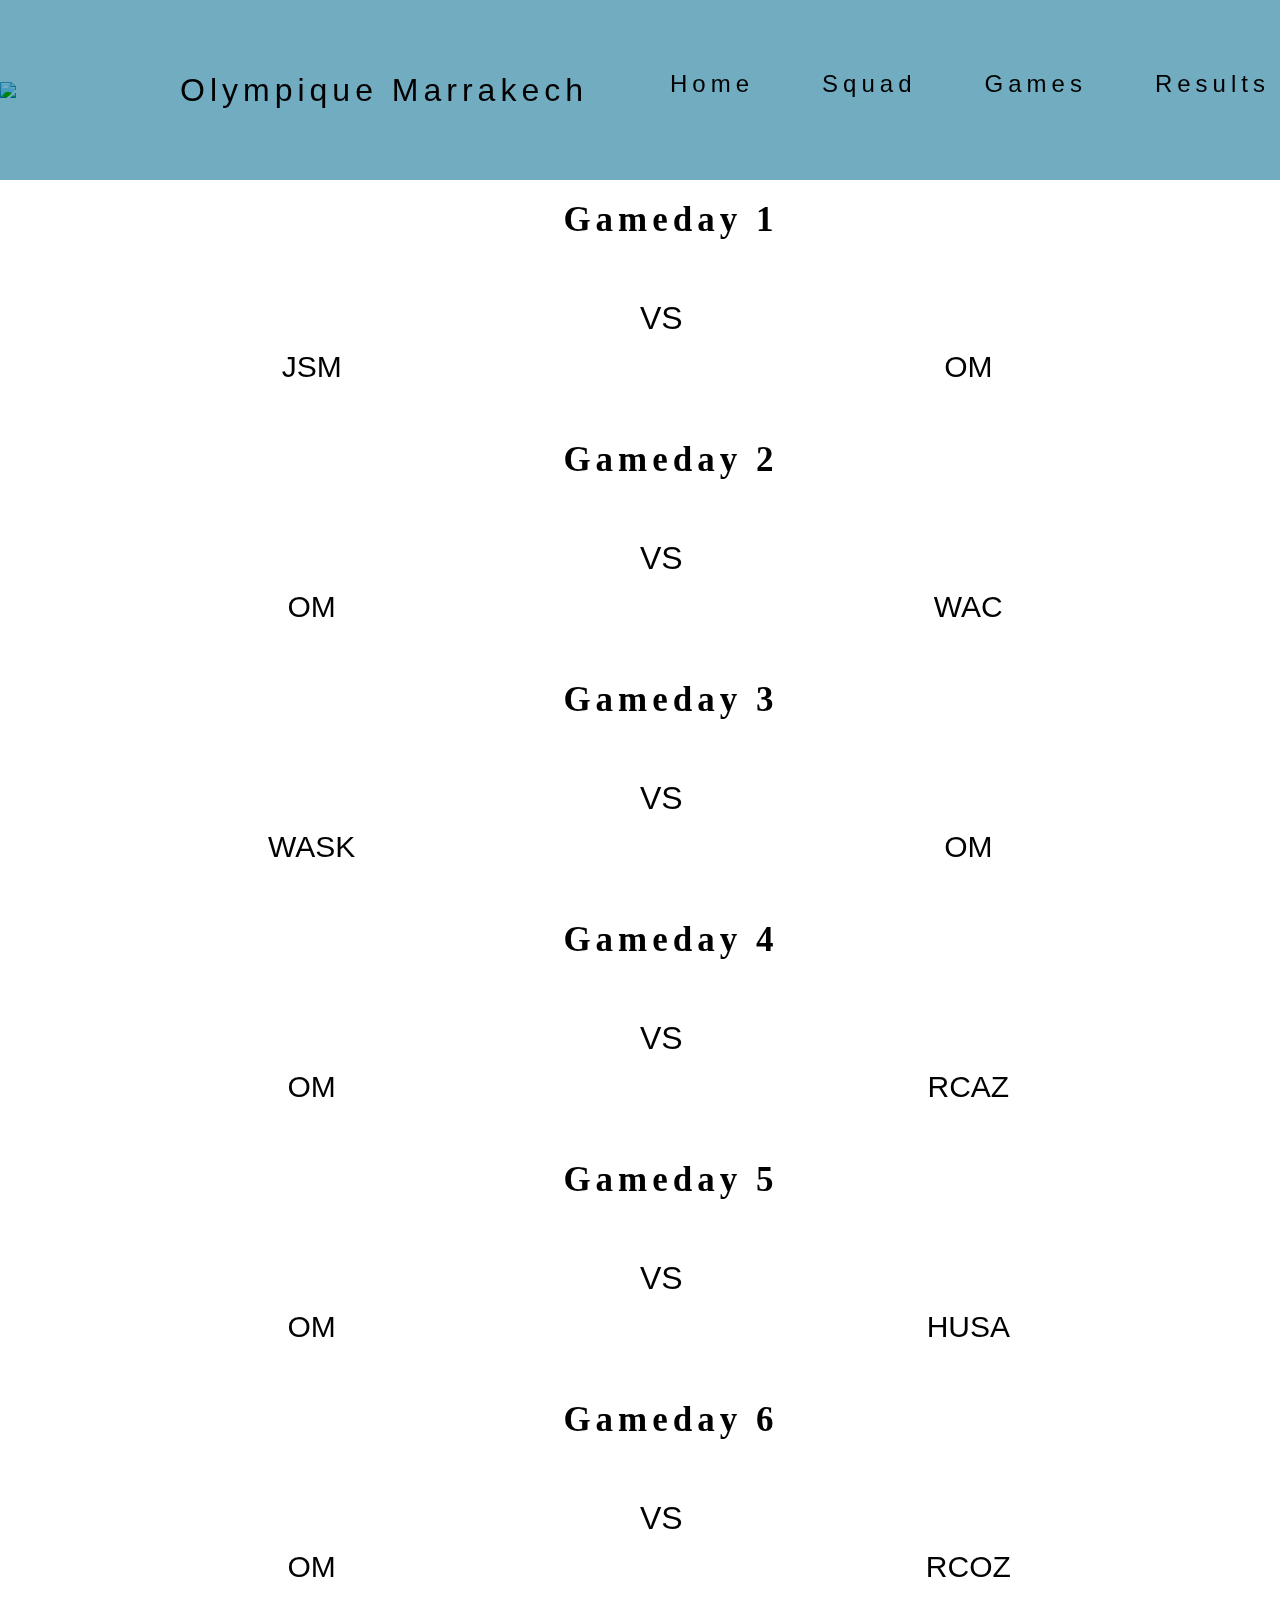
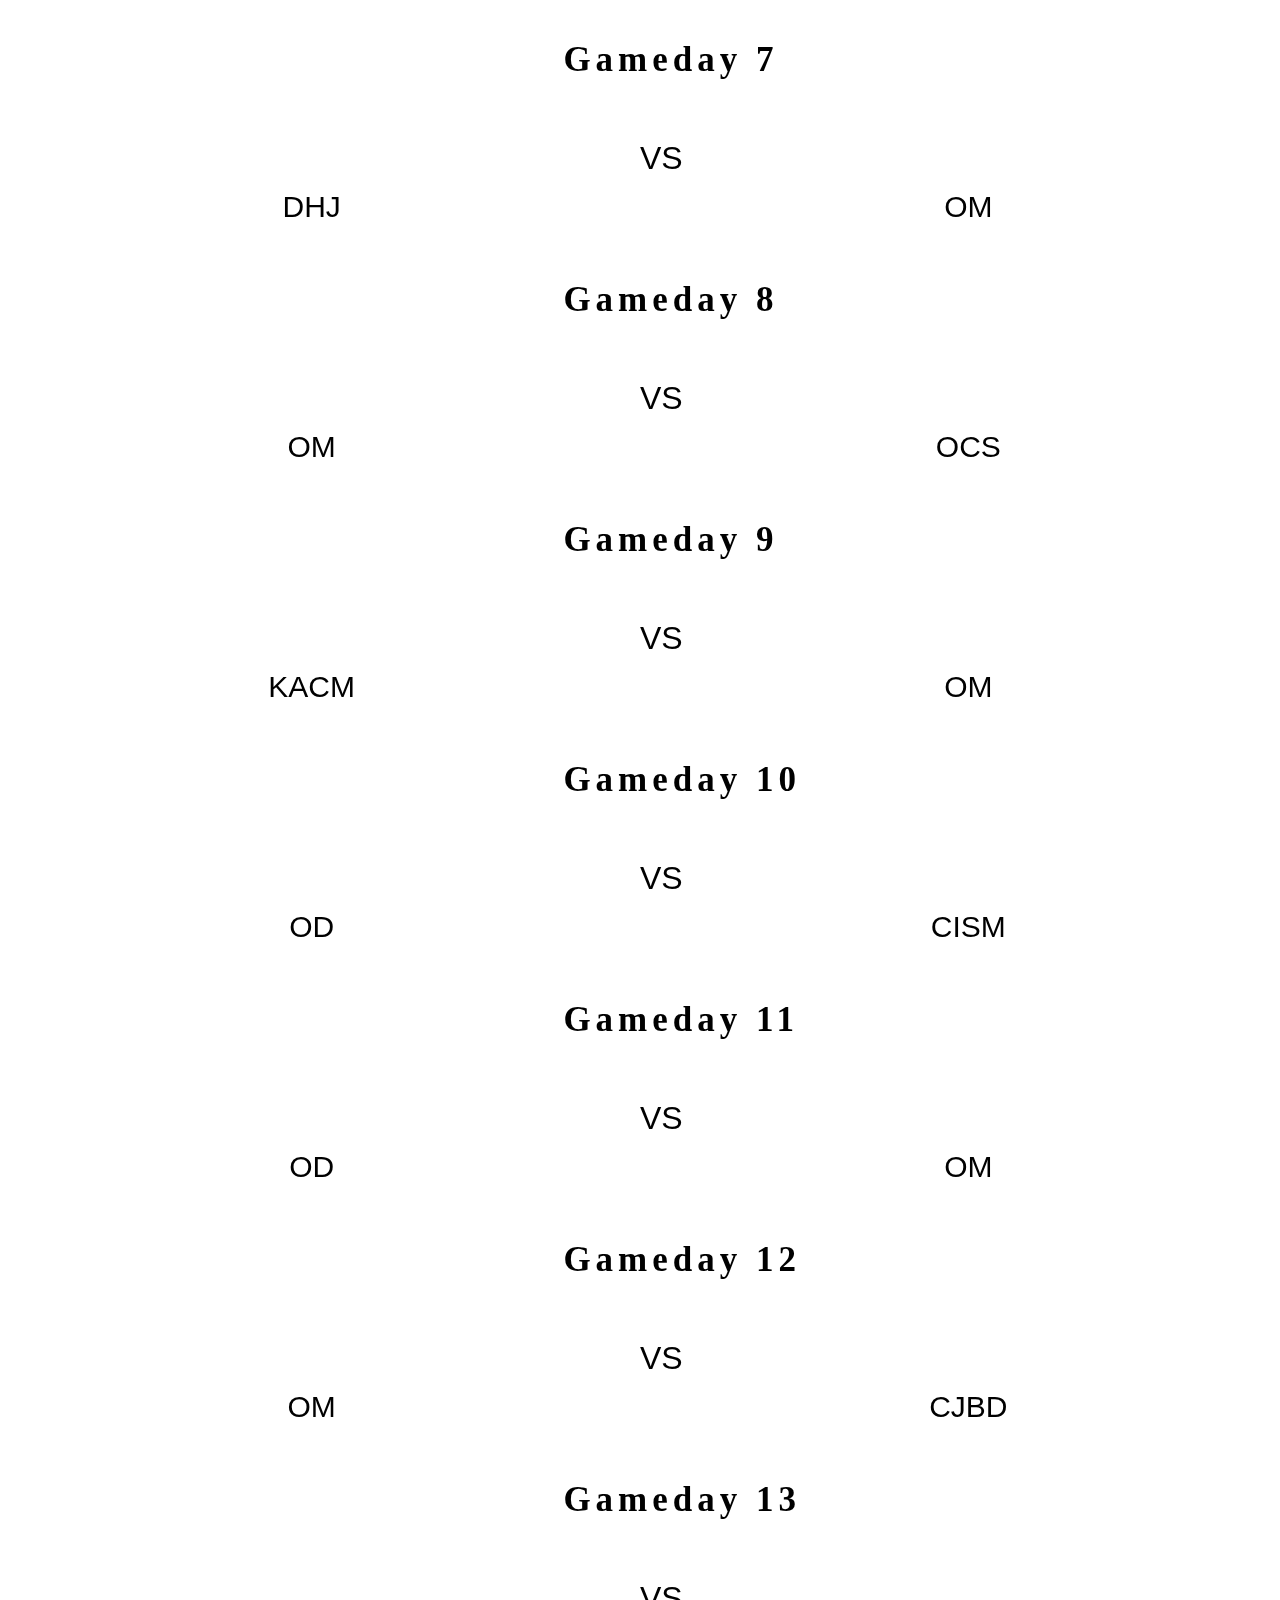
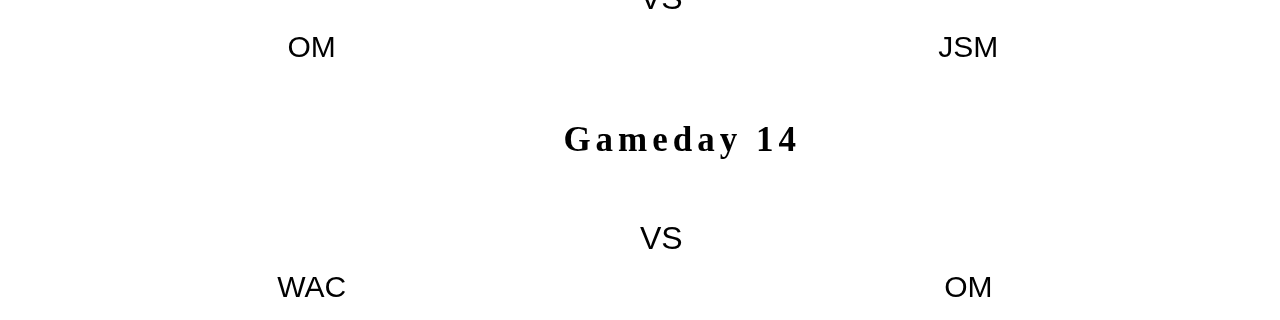
==== OMgames.html @ 03777f73 "Add files via upload" ====
<!DOCTYPE html>
<html lang="en">
<head>
    <meta charset="UTF-8">
    <meta name="viewport" content="width=device-width, initial-scale=1.0">
    <title>Olympique Games</title>
    <link rel="stylesheet" href="OMgames.css">
    <script src="https://kit.fontawesome.com/050ece2bbf.js" crossorigin="anonymous"></script>
</head>
<body>
    <header>
        <div class="teamlogo">
             <img src="imG/olymique logo.jpg">
            <p>Olympique Marrakech</p>
        </div>
        <div class="options">
            <ul>
                <a href="OMHome.html"><li>Home</li></a>
                <a href="OMsquad.html"><li>Squad</li></a>
                <a href="OMgames.html"><li>Games</li></a>
                <a href="OMResult.html"><li>Results</li></a>
            </ul>
        </div>
    </header>
    <div class="container">
        <section>
            <div class="Gameday">
                <h1>Gameday 1</h1>
                <i class="fa-solid fa-house"></i>
                <div class="team1">
                    <img src="Teams/Massira.jpeg" alt="">
                    <p>JSM</p>
                </div>
                    <p class="VS">VS</p>
                    
                <div class="team2">
                    <img src="imG/olymique logo.jpg" alt="">
                    <p>OM</p>
                </div>
                <i class="fa-solid fa-plane-departure"></i>
            </div>
            <div class="Gameday">
                <h1>Gameday 2</h1>
                <i class="fa-solid fa-house"></i>
                <div class="team1">
                    <img src="imG/olymique logo.jpg" alt="">
                    <p>OM</p>
                </div>
                    <p class="VS">VS</p>
                <div class="team2">
                    <img src="Teams/WAC.jpeg" alt="">
                    <p>WAC</p>
                    
                </div>
                <i class="fa-solid fa-plane-departure"></i>
            </div>
            <div class="Gameday">
                <h1>Gameday 3</h1>
                <i class="fa-solid fa-house"></i>
                <div class="team1">
                    <img src="Teams/WASK.jpeg" alt="">
                    <p>WASK</p>
                </div>
                    <p class="VS">VS</p>
                <div class="team2">
                    <img src="imG/olymique logo.jpg" alt="">
                    <p>OM</p>
                    
                </div>
                <i class="fa-solid fa-plane-departure"></i>
            </div>
            <div class="Gameday">
                <h1>Gameday 4</h1>
                <i class="fa-solid fa-house"></i>
                <div class="team1">
                    <img src="imG/olymique logo.jpg" alt="">
                    <p>OM</p>
                </div>
                    <p class="VS">VS</p>
                <div class="team2">
                    <img src="Teams/zemamra.jpeg" alt="">
                    <p>RCAZ</p>
                    
                </div>
                <i class="fa-solid fa-plane-departure"></i>
            </div>
            <div class="Gameday">
                <h1>Gameday 5</h1>
                <i class="fa-solid fa-house"></i>
                <div class="team1">
                    <img src="imG/olymique logo.jpg" alt="">
                    <p>OM</p>
                </div>
                    <p class="VS">VS</p>
                <div class="team2">
                    <img src="Teams/HUSA.jpeg" alt="">
                    <p>HUSA</p>
                </div>
                <i class="fa-solid fa-plane-departure"></i>
            </div>
            <div class="Gameday">
                <h1>Gameday 6</h1>
                <i class="fa-solid fa-house"></i>
                <div class="team1">
                    <img src="imG/olymique logo.jpg" alt="">
                    <p>OM</p>
                </div>
                    <p class="VS">VS</p>
                <div class="team2">
                    <img src="Teams/RCOZ wad zem.jpeg" alt="">
                    <p>RCOZ</p>
                </div>
                <i class="fa-solid fa-plane-departure"></i>
            </div>
            <div class="Gameday">
                <h1>Gameday 7</h1>
                <i class="fa-solid fa-house"></i>
                <div class="team1">
                    <img src="Teams/DHJ jdida.jpeg" alt="">
                    <p>DHJ</p>
                </div>
                    <p class="VS">VS</p>
                <div class="team2">
                    <img src="imG/olymique logo.jpg" alt="">
                    <p>OM</p>
                </div>
                <i class="fa-solid fa-plane-departure"></i>
            </div>
            <div class="Gameday">
                <h1>Gameday 8</h1>
                <i class="fa-solid fa-house"></i>
                <div class="team1">
                    <img src="imG/olymique logo.jpg" alt="">
                    <p>OM</p>
                </div>
                    <p class="VS">VS</p>
                <div class="team2">
                    <img src="Teams/OCS.jpeg" alt="">
                    <p>OCS</p>
                </div>
                <i class="fa-solid fa-plane-departure"></i>
            </div>
            <div class="Gameday">
                <h1>Gameday 9</h1>
                <i class="fa-solid fa-house"></i>
                <div class="team1">
                    <img src="Teams/KACM.jpeg" alt="">
                    <p>KACM</p>
                </div>
                    <p class="VS">VS</p>
                <div class="team2">
                    <img src="imG/olymique logo.jpg" alt="">
                    <p>OM</p>
                </div>
                <i class="fa-solid fa-plane-departure"></i>
            </div>
            <div class="Gameday">
                <h1>Gameday 10</h1>
                <i class="fa-solid fa-house"></i>
                <div class="team1">
                    <img src="imG/olymique logo.jpg" alt="">
                    <p>OD</p>
                </div>
                    <p class="VS">VS</p>
                <div class="team2">
                    <img src="Teams/CISM.jpeg" alt="">
                    <p>CISM</p>
                </div>
                <i class="fa-solid fa-plane-departure"></i>
            </div>
            <div class="Gameday">
                <h1>Gameday 11</h1>
                <i class="fa-solid fa-house"></i>
                <div class="team1">
                    <img src="Teams/OD dchira.jpeg" alt="">
                    <p>OD</p>
                </div>
                    <p class="VS">VS</p>
                <div class="team2">
                    <img src="imG/olymique logo.jpg" alt="">
                    <p>OM</p>
                </div>
                <i class="fa-solid fa-plane-departure"></i>
            </div>
            <div class="Gameday">
                <h1>Gameday 12</h1>
                <i class="fa-solid fa-house"></i>
                <div class="team1">
                    <img src="imG/olymique logo.jpg" alt="">
                    <p>OM</p>
                </div>
                    <p class="VS">VS</p>
                <div class="team2">
                    <img src="Teams/CJBD ben grir.jpeg" alt="">
                    <p>CJBD</p>
                </div>
                <i class="fa-solid fa-plane-departure"></i>
            </div>
            <div class="Gameday">
                <h1>Gameday 13</h1>
                <i class="fa-solid fa-house"></i>
                <div class="team1">
                    <img src="imG/olymique logo.jpg" alt="">
                    <p>OM</p>
                </div>
                    <p class="VS">VS</p>
                <div class="team2">
                    <img src="Teams/Massira.jpeg" alt="">
                    <p>JSM</p>
                </div>
                <i class="fa-solid fa-plane-departure"></i>
            </div>
            <div class="Gameday">
                <h1>Gameday 14</h1>
                <i class="fa-solid fa-house"></i>
                <div class="team1">
                    <img src="Teams/WAC.jpeg" alt="">
                    <p>WAC</p>
                </div>
                    <p class="VS">VS</p>
                <div class="team2">
                    <img src="imG/olymique logo.jpg" alt="">
                    <p>OM</p>
                </div>
                <i class="fa-solid fa-plane-departure"></i>
            </div>
        </section>
    </div>
</body>
</html>
---- OMgames.css ----
*{
    margin: 0px;
    padding: 0px;
    font-family: Impact, Haettenschweiler, 'Arial Narrow Bold', sans-serif;
}
body{
    background-image: url(imG/TeamOm.jpeg);
    width: 100%;
    height: 1vf;
    backdrop-filter: blur(5px);
    background-size: cover;
}
header{
    width: 100%;
    height: 180px;
    background-color: rgb(113, 172, 193);
    letter-spacing: 5px;
    display: flex;
    
    
}
header img {
    mix-blend-mode: color-burn;
    width: 180px;
}
.teamlogo{
    width: 600px;
    display: flex;
    align-items: center;
    cursor: pointer;
}
.teamlogo p{
    display: inline;
    font-size: xx-large;
}
.teamlogo p:hover{
    color: lightblue;
    transition: 0.5s;
}
.options ul li:hover{
    color: lightblue;
    transition: 0.5s;
}
.options{
    position: absolute;
    right: 10px;
    top: 70px;
    width: 600px;
}
a{
    text-decoration: none;
    color: black;
}
ul{
    display: flex;
    justify-content: space-between;
}
.options ul li{
    cursor: pointer;
    display: inline;
    font-size: x-large;
}
.container{
    width: 100%;
    height: 100%;
    display: flex;
    justify-content: center;
    align-items: center;
}
section{
    width: 95%;
    height: 95%;
    background-color: rgba(255, 255, 255, 0.737);
    border-radius: 20px;
    display: flex;
    flex-direction: column;
    gap: 20px;
    align-items: center;
    
}

 h1{
    position: absolute;
    top: 0px;
    left: 43%;
    letter-spacing: 5px;
    font-size: 35px;
    font-family :serif;
}
.team1{
    position: absolute;
    left: 10%;
    bottom: 0px;
    height: 100%;
    width: 20%;
    display: flex;
    flex-direction: column;
    align-items: center;
    font-size: 30px;
}
.VS{
    position: absolute;
    left: 50%;
    top: 50%;
    font-size: xx-large;
}
.team2{
    position: absolute;
    right: 10%;
    height: 100%;
    width: 20%;
    display: flex;
    flex-direction: column;
    align-items: center;
    font-size: 30px;
}
section img{
    height: 150px;
}
.Gameday{
    width: 90%;
    height: 200px;
    background-color: white;
    border-radius: 20px;
    margin-top: 20px;
    display: flex;
    position: relative;
}
.fa-house{
    position: relative;
    left: 8%;
    top: 36%;
    font-size: 30px;
}
.fa-plane-departure{
    position: absolute;
    right: 7%;
    top: 35%;
    font-size: 30px;
}
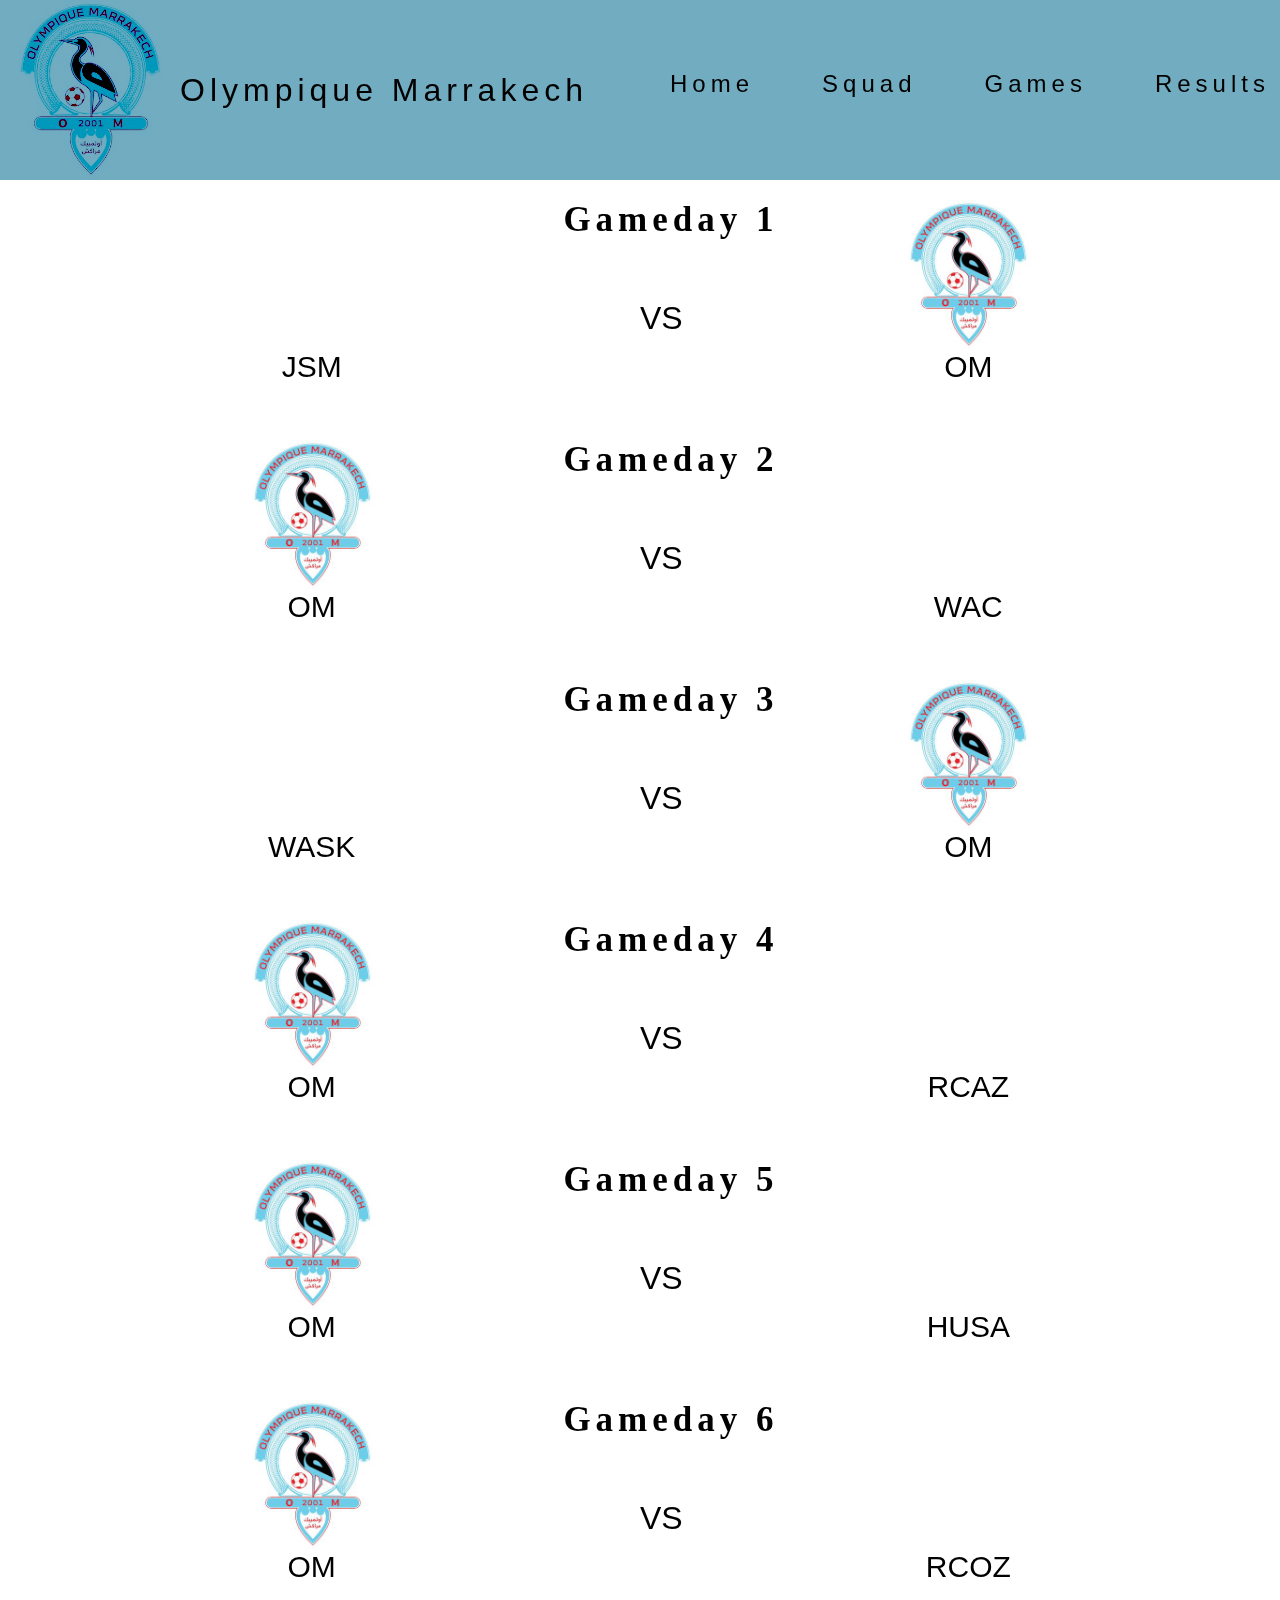
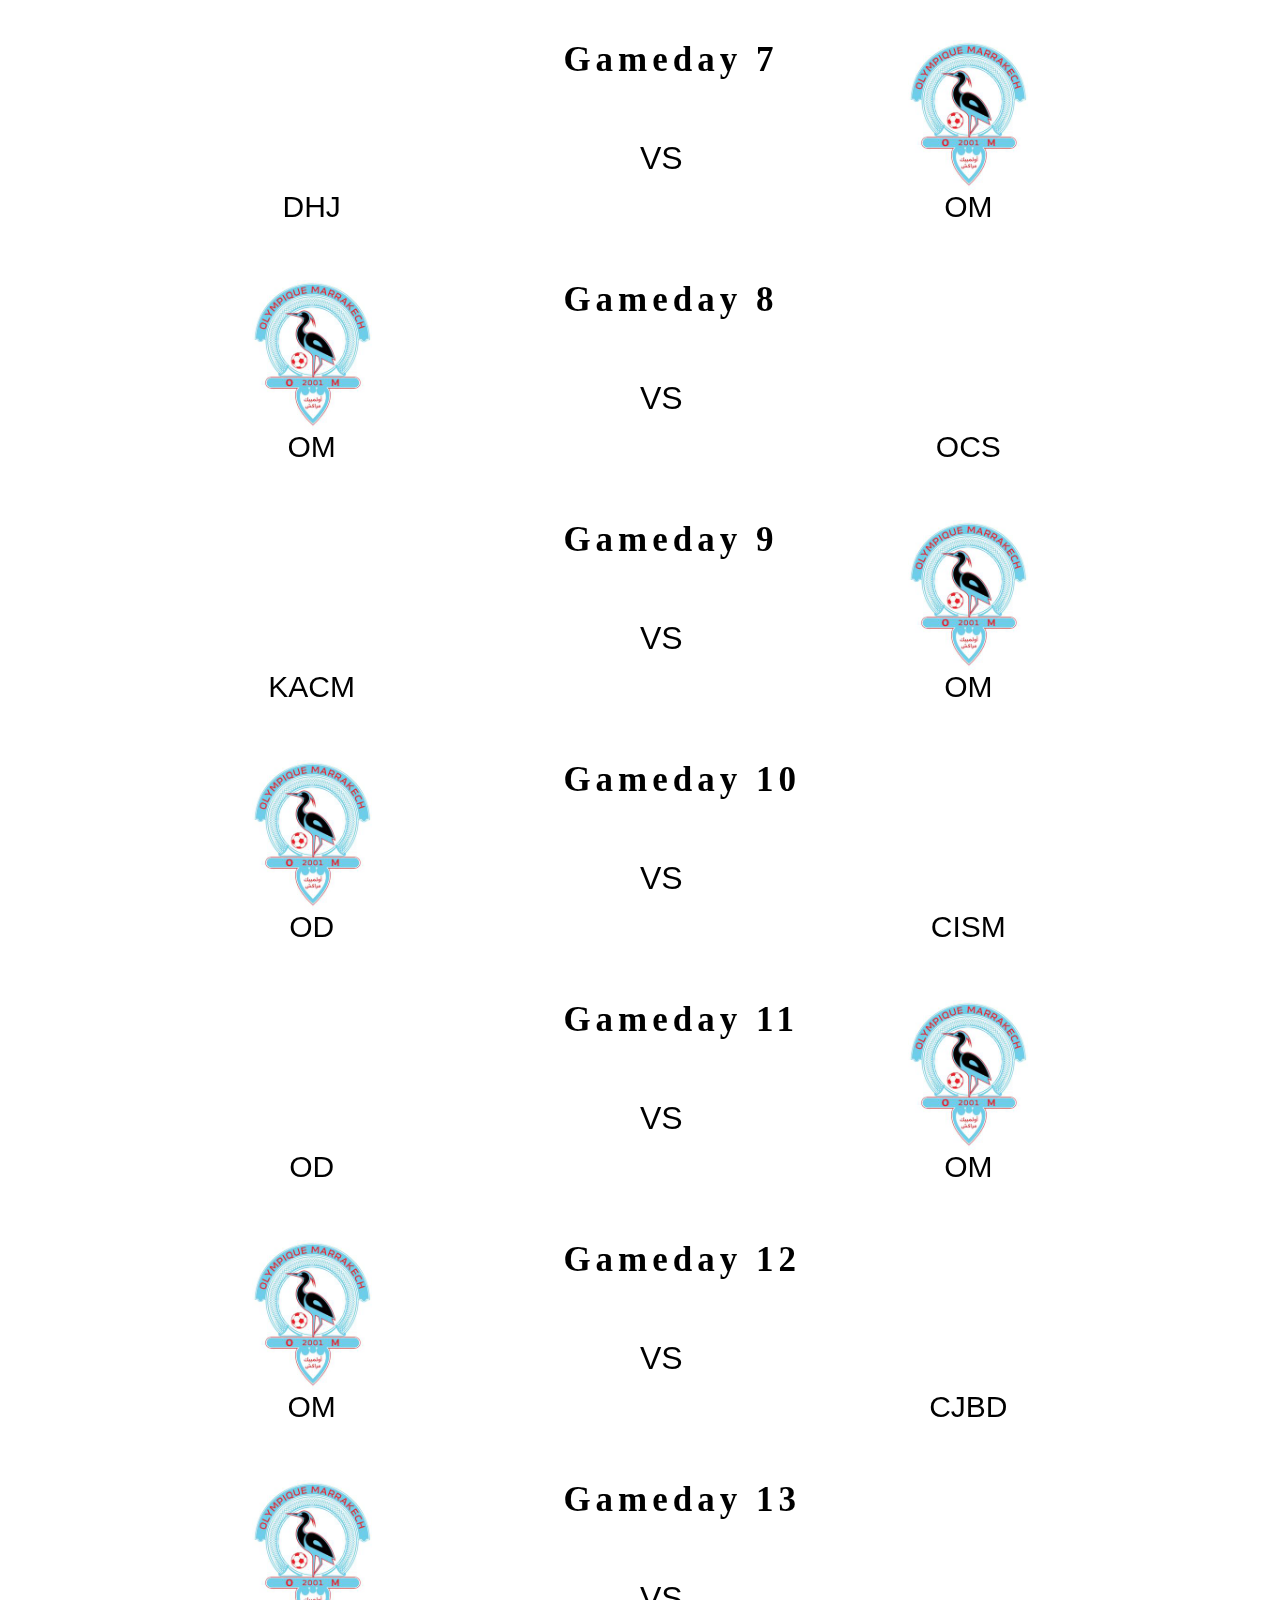
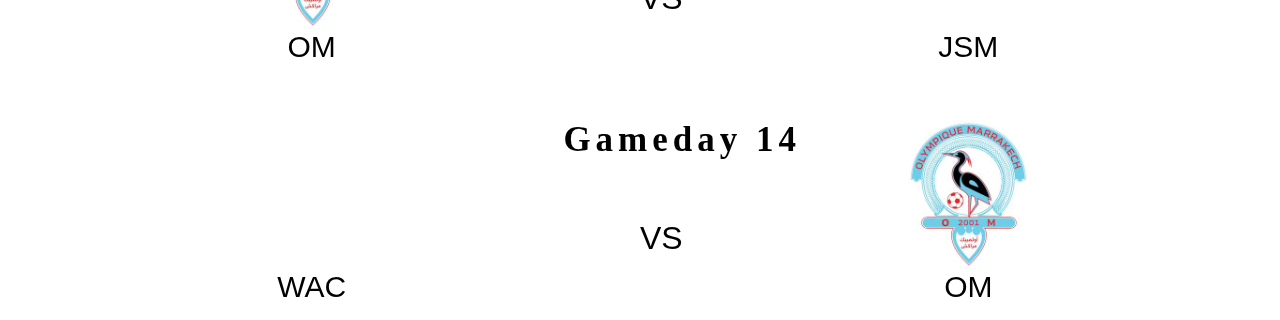
==== commit d9f3cdcb: "Update OMgames.html" ====
--- a/OMgames.html
+++ b/OMgames.html
@@ -10,12 +10,12 @@
 <body>
     <header>
         <div class="teamlogo">
-             <img src="imG/olymique logo.jpg">
+             <img src="olymique logo.jpg">
             <p>Olympique Marrakech</p>
         </div>
         <div class="options">
             <ul>
-                <a href="OMHome.html"><li>Home</li></a>
+                <a href="index.html"><li>Home</li></a>
                 <a href="OMsquad.html"><li>Squad</li></a>
                 <a href="OMgames.html"><li>Games</li></a>
                 <a href="OMResult.html"><li>Results</li></a>
@@ -28,13 +28,13 @@
                 <h1>Gameday 1</h1>
                 <i class="fa-solid fa-house"></i>
                 <div class="team1">
-                    <img src="Teams/Massira.jpeg" alt="">
+                    <img src="Massira.jpeg" alt="">
                     <p>JSM</p>
                 </div>
                     <p class="VS">VS</p>
                     
                 <div class="team2">
-                    <img src="imG/olymique logo.jpg" alt="">
+                    <img src="olymique logo.jpg" alt="">
                     <p>OM</p>
                 </div>
                 <i class="fa-solid fa-plane-departure"></i>
@@ -43,12 +43,12 @@
                 <h1>Gameday 2</h1>
                 <i class="fa-solid fa-house"></i>
                 <div class="team1">
-                    <img src="imG/olymique logo.jpg" alt="">
-                    <p>OM</p>
-                </div>
-                    <p class="VS">VS</p>
-                <div class="team2">
-                    <img src="Teams/WAC.jpeg" alt="">
+                    <img src="olymique logo.jpg" alt="">
+                    <p>OM</p>
+                </div>
+                    <p class="VS">VS</p>
+                <div class="team2">
+                    <img src="WAC.jpeg" alt="">
                     <p>WAC</p>
                     
                 </div>
@@ -58,12 +58,12 @@
                 <h1>Gameday 3</h1>
                 <i class="fa-solid fa-house"></i>
                 <div class="team1">
-                    <img src="Teams/WASK.jpeg" alt="">
+                    <img src="WASK.jpeg" alt="">
                     <p>WASK</p>
                 </div>
                     <p class="VS">VS</p>
                 <div class="team2">
-                    <img src="imG/olymique logo.jpg" alt="">
+                    <img src="olymique logo.jpg" alt="">
                     <p>OM</p>
                     
                 </div>
@@ -73,12 +73,12 @@
                 <h1>Gameday 4</h1>
                 <i class="fa-solid fa-house"></i>
                 <div class="team1">
-                    <img src="imG/olymique logo.jpg" alt="">
-                    <p>OM</p>
-                </div>
-                    <p class="VS">VS</p>
-                <div class="team2">
-                    <img src="Teams/zemamra.jpeg" alt="">
+                    <img src="olymique logo.jpg" alt="">
+                    <p>OM</p>
+                </div>
+                    <p class="VS">VS</p>
+                <div class="team2">
+                    <img src="zemamra.jpeg" alt="">
                     <p>RCAZ</p>
                     
                 </div>
@@ -88,12 +88,12 @@
                 <h1>Gameday 5</h1>
                 <i class="fa-solid fa-house"></i>
                 <div class="team1">
-                    <img src="imG/olymique logo.jpg" alt="">
-                    <p>OM</p>
-                </div>
-                    <p class="VS">VS</p>
-                <div class="team2">
-                    <img src="Teams/HUSA.jpeg" alt="">
+                    <img src="olymique logo.jpg" alt="">
+                    <p>OM</p>
+                </div>
+                    <p class="VS">VS</p>
+                <div class="team2">
+                    <img src="HUSA.jpeg" alt="">
                     <p>HUSA</p>
                 </div>
                 <i class="fa-solid fa-plane-departure"></i>
@@ -102,12 +102,12 @@
                 <h1>Gameday 6</h1>
                 <i class="fa-solid fa-house"></i>
                 <div class="team1">
-                    <img src="imG/olymique logo.jpg" alt="">
-                    <p>OM</p>
-                </div>
-                    <p class="VS">VS</p>
-                <div class="team2">
-                    <img src="Teams/RCOZ wad zem.jpeg" alt="">
+                    <img src="olymique logo.jpg" alt="">
+                    <p>OM</p>
+                </div>
+                    <p class="VS">VS</p>
+                <div class="team2">
+                    <img src="RCOZ wad zem.jpeg" alt="">
                     <p>RCOZ</p>
                 </div>
                 <i class="fa-solid fa-plane-departure"></i>
@@ -116,12 +116,12 @@
                 <h1>Gameday 7</h1>
                 <i class="fa-solid fa-house"></i>
                 <div class="team1">
-                    <img src="Teams/DHJ jdida.jpeg" alt="">
+                    <img src="DHJ jdida.jpeg" alt="">
                     <p>DHJ</p>
                 </div>
                     <p class="VS">VS</p>
                 <div class="team2">
-                    <img src="imG/olymique logo.jpg" alt="">
+                    <img src="olymique logo.jpg" alt="">
                     <p>OM</p>
                 </div>
                 <i class="fa-solid fa-plane-departure"></i>
@@ -130,12 +130,12 @@
                 <h1>Gameday 8</h1>
                 <i class="fa-solid fa-house"></i>
                 <div class="team1">
-                    <img src="imG/olymique logo.jpg" alt="">
-                    <p>OM</p>
-                </div>
-                    <p class="VS">VS</p>
-                <div class="team2">
-                    <img src="Teams/OCS.jpeg" alt="">
+                    <img src="olymique logo.jpg" alt="">
+                    <p>OM</p>
+                </div>
+                    <p class="VS">VS</p>
+                <div class="team2">
+                    <img src="OCS.jpeg" alt="">
                     <p>OCS</p>
                 </div>
                 <i class="fa-solid fa-plane-departure"></i>
@@ -144,12 +144,12 @@
                 <h1>Gameday 9</h1>
                 <i class="fa-solid fa-house"></i>
                 <div class="team1">
-                    <img src="Teams/KACM.jpeg" alt="">
+                    <img src="KACM.jpeg" alt="">
                     <p>KACM</p>
                 </div>
                     <p class="VS">VS</p>
                 <div class="team2">
-                    <img src="imG/olymique logo.jpg" alt="">
+                    <img src="olymique logo.jpg" alt="">
                     <p>OM</p>
                 </div>
                 <i class="fa-solid fa-plane-departure"></i>
@@ -158,12 +158,12 @@
                 <h1>Gameday 10</h1>
                 <i class="fa-solid fa-house"></i>
                 <div class="team1">
-                    <img src="imG/olymique logo.jpg" alt="">
+                    <img src="olymique logo.jpg" alt="">
                     <p>OD</p>
                 </div>
                     <p class="VS">VS</p>
                 <div class="team2">
-                    <img src="Teams/CISM.jpeg" alt="">
+                    <img src="CISM.jpeg" alt="">
                     <p>CISM</p>
                 </div>
                 <i class="fa-solid fa-plane-departure"></i>
@@ -172,12 +172,12 @@
                 <h1>Gameday 11</h1>
                 <i class="fa-solid fa-house"></i>
                 <div class="team1">
-                    <img src="Teams/OD dchira.jpeg" alt="">
+                    <img src="OD dchira.jpeg" alt="">
                     <p>OD</p>
                 </div>
                     <p class="VS">VS</p>
                 <div class="team2">
-                    <img src="imG/olymique logo.jpg" alt="">
+                    <img src="olymique logo.jpg" alt="">
                     <p>OM</p>
                 </div>
                 <i class="fa-solid fa-plane-departure"></i>
@@ -186,12 +186,12 @@
                 <h1>Gameday 12</h1>
                 <i class="fa-solid fa-house"></i>
                 <div class="team1">
-                    <img src="imG/olymique logo.jpg" alt="">
-                    <p>OM</p>
-                </div>
-                    <p class="VS">VS</p>
-                <div class="team2">
-                    <img src="Teams/CJBD ben grir.jpeg" alt="">
+                    <img src="olymique logo.jpg" alt="">
+                    <p>OM</p>
+                </div>
+                    <p class="VS">VS</p>
+                <div class="team2">
+                    <img src="CJBD ben grir.jpeg" alt="">
                     <p>CJBD</p>
                 </div>
                 <i class="fa-solid fa-plane-departure"></i>
@@ -200,12 +200,12 @@
                 <h1>Gameday 13</h1>
                 <i class="fa-solid fa-house"></i>
                 <div class="team1">
-                    <img src="imG/olymique logo.jpg" alt="">
-                    <p>OM</p>
-                </div>
-                    <p class="VS">VS</p>
-                <div class="team2">
-                    <img src="Teams/Massira.jpeg" alt="">
+                    <img src="olymique logo.jpg" alt="">
+                    <p>OM</p>
+                </div>
+                    <p class="VS">VS</p>
+                <div class="team2">
+                    <img src="Massira.jpeg" alt="">
                     <p>JSM</p>
                 </div>
                 <i class="fa-solid fa-plane-departure"></i>
@@ -214,12 +214,12 @@
                 <h1>Gameday 14</h1>
                 <i class="fa-solid fa-house"></i>
                 <div class="team1">
-                    <img src="Teams/WAC.jpeg" alt="">
+                    <img src="WAC.jpeg" alt="">
                     <p>WAC</p>
                 </div>
                     <p class="VS">VS</p>
                 <div class="team2">
-                    <img src="imG/olymique logo.jpg" alt="">
+                    <img src="olymique logo.jpg" alt="">
                     <p>OM</p>
                 </div>
                 <i class="fa-solid fa-plane-departure"></i>
@@ -227,4 +227,4 @@
         </section>
     </div>
 </body>
-</html>+</html>
